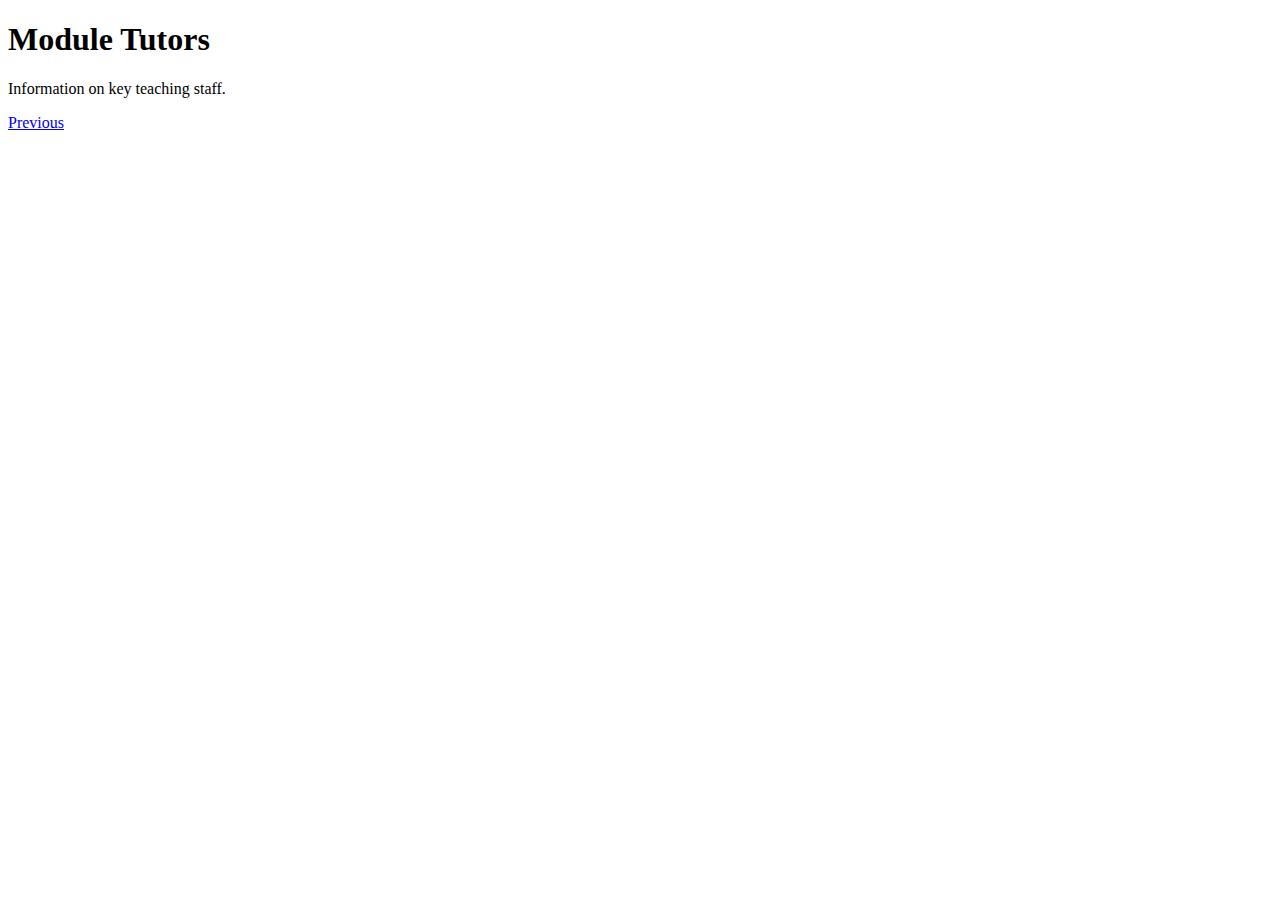
==== moduleTutors.html @ e457efd2 "“The Module Tutors Page" ====
<!DOCTYPE html>
<html lang="en">
  <head>
    <meta charset="UTF-8" />
    <meta http-equiv="X-UA-Compatible" content="IE=edge" />
    <meta name="viewport" content="width=device-width, initial-scale=1.0" />
    <title>Module Tutors</title>
  </head>
  <body>
    <h1
      title="The
    lecturers and tutors that are teaching first year"
    >
      Module Tutors
    </h1>
    <p>Information on key teaching staff.</p>
    <a href="submissionDates.html ">Previous</a>
  </body>
</html>
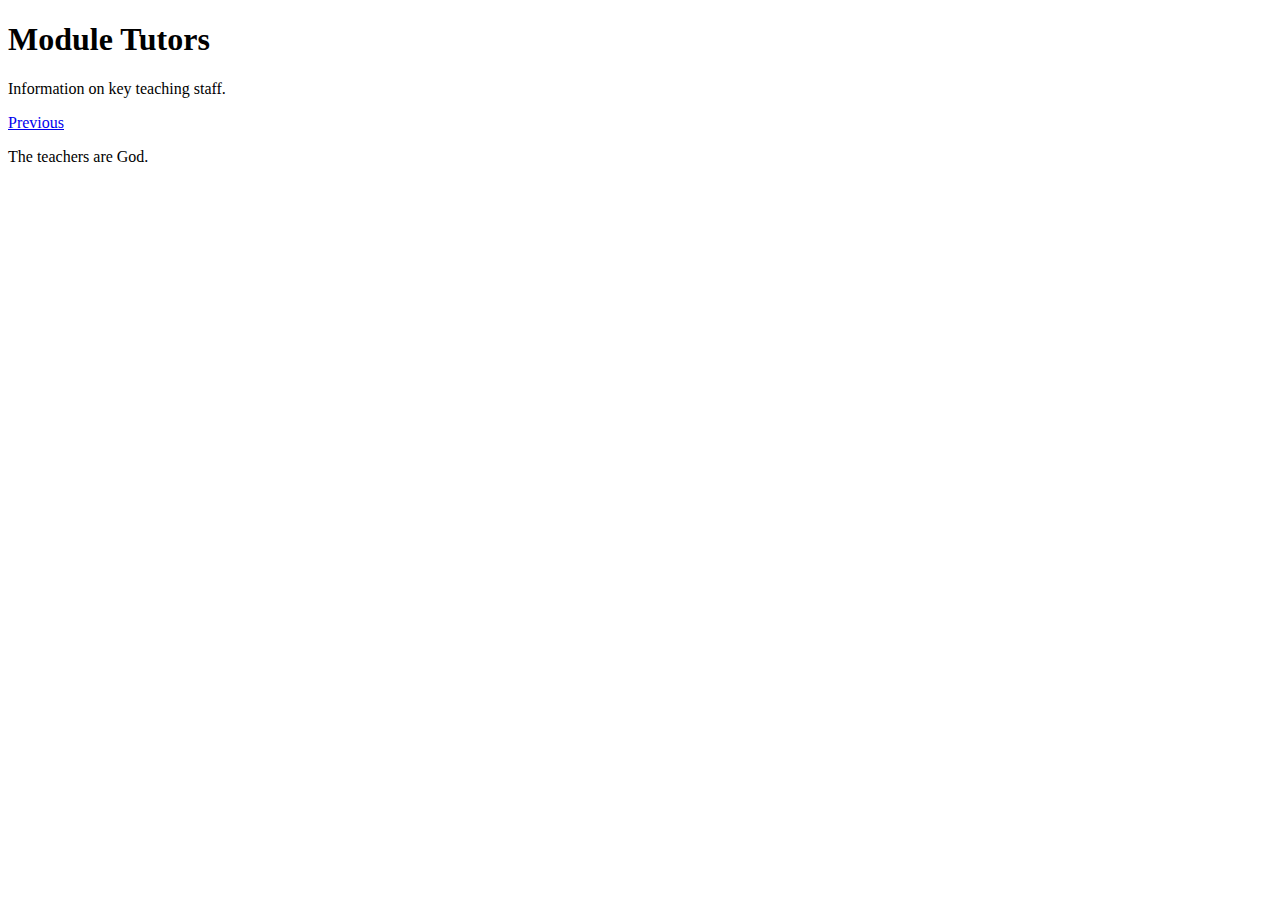
==== commit 88db7231: "testing version control" ====
--- a/moduleTutors.html
+++ b/moduleTutors.html
@@ -15,5 +15,6 @@
     </h1>
     <p>Information on key teaching staff.</p>
     <a href="submissionDates.html ">Previous</a>
+    <p>The teachers are God.</p>
   </body>
 </html>
